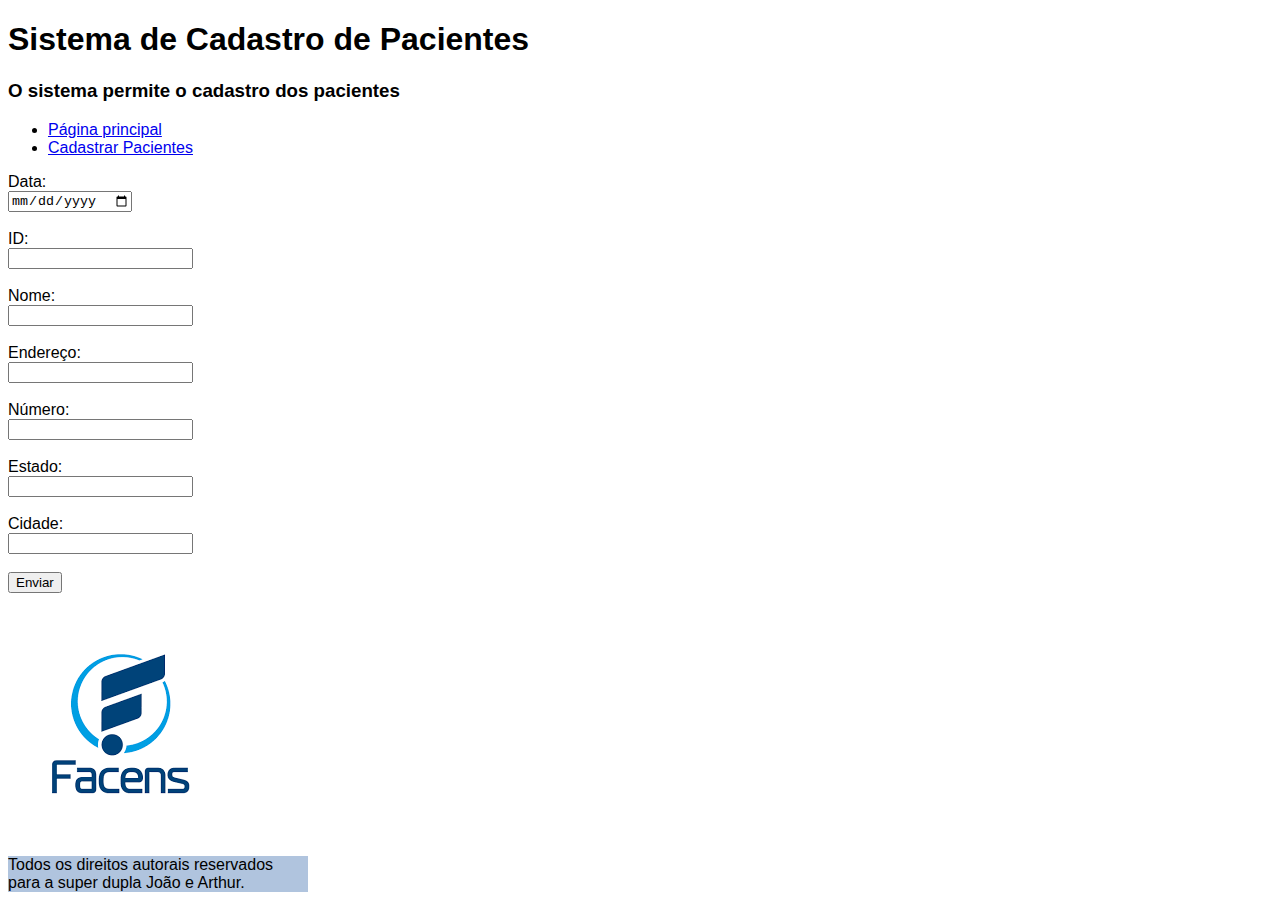
==== paciente.html @ b58c9849 "first commit" ====
<!DOCTYPE html>
<html lang="pt-BR">

<head>
    <meta charset="UTF-8">
    <meta name="viewport" content="width=device-width, initial-scale=1.0">
    <title>Cadastro de Pacientes</title>
    <link rel="stylesheet" href="styles.css">
</head>

<!DOCTYPE html>
<html lang="pt-br">
<head>
    <meta charset="UTF-8">
    <meta name="viewport" content="width=device-width, initial-scale=1.0">
    <title>Sitema de Cadastro de Pacientes</title>
    <link rel="stylesheet" href="styles.css">
</head>
<body>
    <div class="content">

<body>
    <header>
        <h1 class="titulo">Sistema de Cadastro de Pacientes</h1>
        <h3 class="subtitulo">O sistema permite o cadastro dos pacientes</h3>
        <nav>
            <ul>
                <li><a href="index.html">Página principal</a></li>
                <li><a href="paciente.html">Cadastrar Pacientes</a></li>
            </ul>
        </nav>
    </header>

    <body>
        <form action="#" method="post">
            <label for="data">Data:</label><br>
            <input type="date" id="data" name="data"><br><br>

            <label for="id">ID:</label><br>
            <input type="number" id="id" name="id"><br><br>

            <label for="nome">Nome:</label><br>
            <input type="text" id="nome" name="nome"><br><br>

            <label for="endereco">Endereço:</label><br>
            <input type="text" id="endereco" name="endereco"><br><br>

            <label for="numero">Número:</label><br>
            <input type="number" id="numero" name="numero"><br><br>

            <label for="estado">Estado:</label><br>
            <input type="text" id="estado" name="estado"><br><br>

            <label for="cidade">Cidade:</label><br>
            <input type="text" id="cidade" name="cidade"><br><br>

            <input type="submit" value="Enviar">
        </form>
        <br>
        <img src="[data-uri]"
            alt="Logo da Facens" class="imagem">
        <br>
        <footer>
            <p class="rodape">Todos os direitos autorais reservados para a super dupla João e Arthur.</p>
        </footer>
    </body>

</html>
---- styles.css ----
p {background-color: lightsteelblue;
    max-width: 300px;}
body, h1, h2, h3, p, ul, li, nav {
    font-family: Verdana, sans-serif;
}
---- styles.css ----
p {background-color: lightsteelblue;
    max-width: 300px;}
body, h1, h2, h3, p, ul, li, nav {
    font-family: Verdana, sans-serif;
}
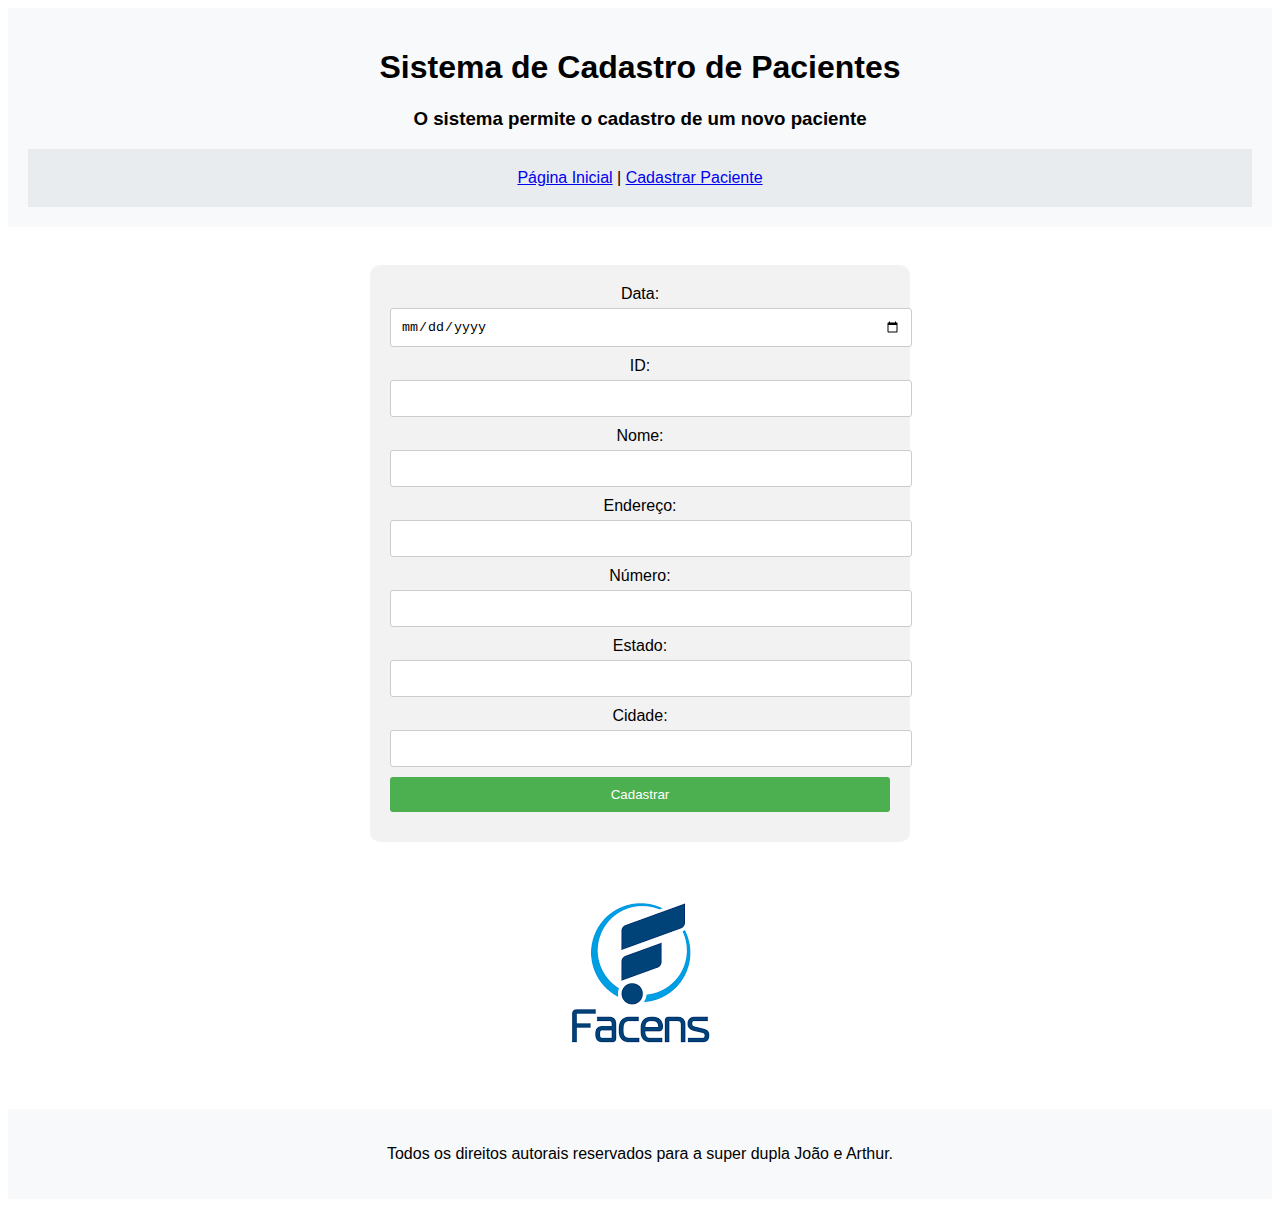
==== commit 9a3a9864: "Modificações nos Documentos para a AC1" ====
--- a/paciente.html
+++ b/paciente.html
@@ -1,68 +1,47 @@
 <!DOCTYPE html>
-<html lang="pt-BR">
+<html>
 
 <head>
-    <meta charset="UTF-8">
-    <meta name="viewport" content="width=device-width, initial-scale=1.0">
-    <title>Cadastro de Pacientes</title>
-    <link rel="stylesheet" href="styles.css">
+    <title>Sistema de Pacientes</title>
+    <link rel="stylesheet" type="text/css" href="style.css">
 </head>
-
-<!DOCTYPE html>
-<html lang="pt-br">
-<head>
-    <meta charset="UTF-8">
-    <meta name="viewport" content="width=device-width, initial-scale=1.0">
-    <title>Sitema de Cadastro de Pacientes</title>
-    <link rel="stylesheet" href="styles.css">
-</head>
-<body>
-    <div class="content">
 
 <body>
     <header>
-        <h1 class="titulo">Sistema de Cadastro de Pacientes</h1>
-        <h3 class="subtitulo">O sistema permite o cadastro dos pacientes</h3>
+        <h1>Sistema de Cadastro de Pacientes</h1>
+        <h3 class="subtitulo">O sistema permite o cadastro de um novo paciente</h3>
         <nav>
-            <ul>
-                <li><a href="index.html">Página principal</a></li>
-                <li><a href="paciente.html">Cadastrar Pacientes</a></li>
-            </ul>
+            <a href="index.html">Página Inicial</a> | <a href="#">Cadastrar Paciente</a>
         </nav>
     </header>
-
-    <body>
-        <form action="#" method="post">
-            <label for="data">Data:</label><br>
-            <input type="date" id="data" name="data"><br><br>
-
-            <label for="id">ID:</label><br>
-            <input type="number" id="id" name="id"><br><br>
-
-            <label for="nome">Nome:</label><br>
-            <input type="text" id="nome" name="nome"><br><br>
-
-            <label for="endereco">Endereço:</label><br>
-            <input type="text" id="endereco" name="endereco"><br><br>
-
-            <label for="numero">Número:</label><br>
-            <input type="number" id="numero" name="numero"><br><br>
-
-            <label for="estado">Estado:</label><br>
-            <input type="text" id="estado" name="estado"><br><br>
-
-            <label for="cidade">Cidade:</label><br>
-            <input type="text" id="cidade" name="cidade"><br><br>
-
-            <input type="submit" value="Enviar">
+    <br>
+    <main>
+        <form>
+            <label for="data">Data:</label>
+            <input type="date" id="data" name="data">
+            <label for="id">ID:</label>
+            <input type="number" id="id" name="id">
+            <label for="nome">Nome:</label>
+            <input type="text" id="nome" name="nome">
+            <label for="endereco">Endereço:</label>
+            <input type="text" id="endereco" name="endereco">
+            <label for="numero">Número:</label>
+            <input type="number" id="numero" name="numero">
+            <label for="estado">Estado:</label>
+            <input type="text" id="estado" name="estado">
+            <label for="cidade">Cidade:</label>
+            <input type="text" id="cidade" name="cidade">
+            <input type="submit" value="Cadastrar">
         </form>
         <br>
         <img src="[data-uri]"
             alt="Logo da Facens" class="imagem">
-        <br>
-        <footer>
-            <p class="rodape">Todos os direitos autorais reservados para a super dupla João e Arthur.</p>
-        </footer>
-    </body>
+    </main>
+    <footer>
+        <p class="rodape">Todos os direitos autorais reservados para a super dupla João e Arthur.</p>
+    </footer>
+    <script src="classes.js"></script>
+    <script src="main.js"></script>
+</body>
 
 </html>--- a/style.css
+++ b/style.css
@@ -0,0 +1,66 @@
+body {
+    font-family: Arial, sans-serif;
+}
+
+header,
+nav,
+main,
+footer {
+    margin: 0;
+    padding: 20px;
+}
+
+header {
+    background-color: #f8f9fa;
+    text-align: center;
+}
+
+nav {
+    background-color: #e9ecef;
+    text-align: center;
+}
+
+main {
+    background-color: #fff;
+    text-align: center;
+}
+
+footer {
+    background-color: #f8f9fa;
+    text-align: center;
+}
+
+form {
+    max-width: 500px;
+    margin: 0 auto;
+    padding: 20px;
+    background-color: #f2f2f2;
+    border-radius: 10px;
+}
+
+label {
+    display: block;
+    margin-bottom: 5px;
+}
+
+input[type="text"],
+input[type="number"],
+input[type="date"],
+input[type="submit"] {
+    width: 100%;
+    padding: 10px;
+    margin-bottom: 10px;
+    border: 1px solid #ccc;
+    border-radius: 3px;
+}
+
+input[type="submit"] {
+    background-color: #4CAF50;
+    color: white;
+    border: none;
+    cursor: pointer;
+}
+
+input[type="submit"]:hover {
+    background-color: #45a049;
+}
